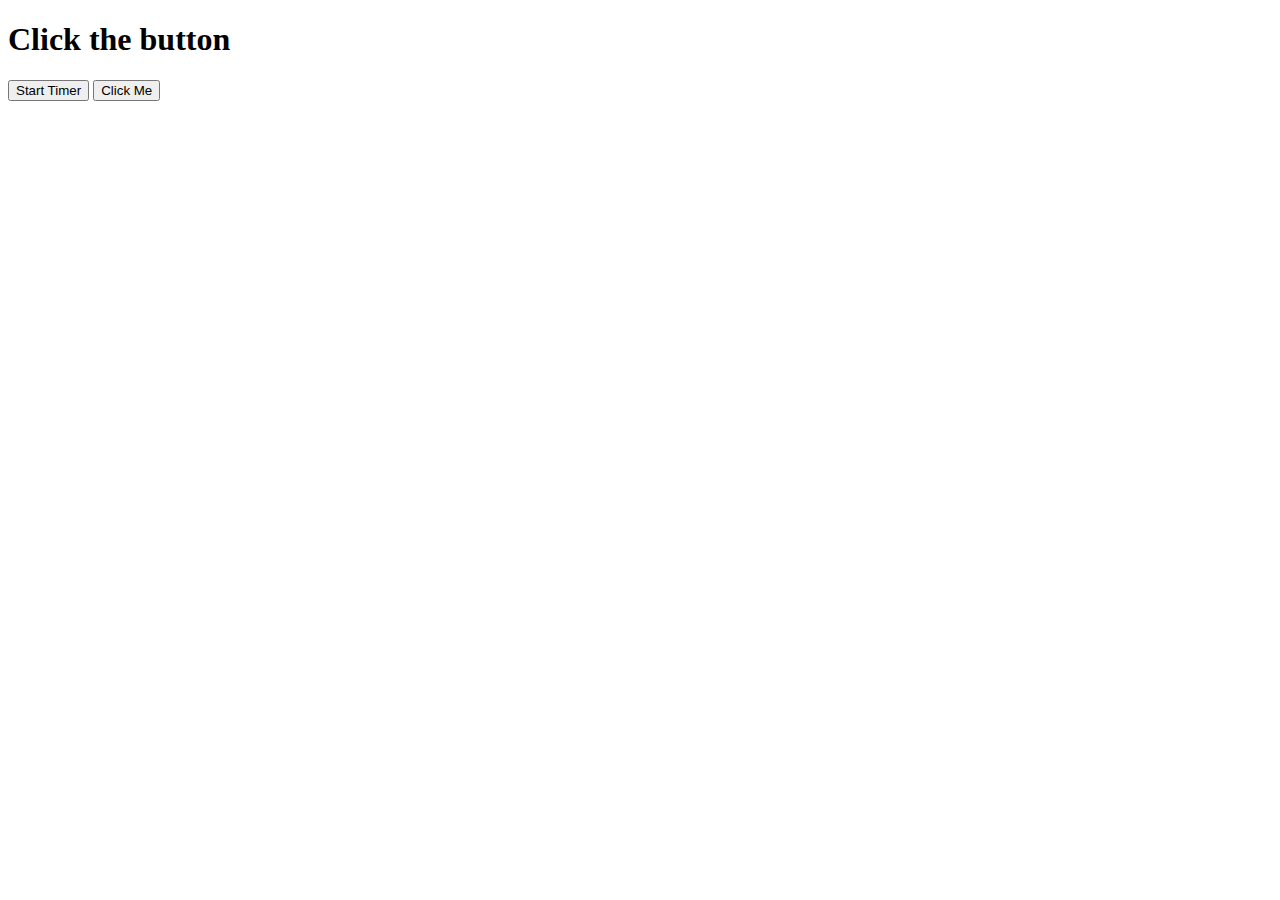
==== RhythmTrainer/public_html/index.html @ 0b17e4d3 "Changed Track.js to functions.js on line 5" ====
<!DOCTYPE html>
<html>
    <head>
        <title>Rhythm Trainer</title>
        <script src="functions.js">
	</script>
    </head>
    <body onload="isDone()">
        <h1>Click the button</h1>
        <input id="startButton" type="button" value="Start Timer" onclick="start()"/>
	<input id="inputButton" type="button" value="Click Me" onclick="showDiv()"/>
	<div id="timeDIV"></div>
	<p id = "result"></p>
    </body>
</html>
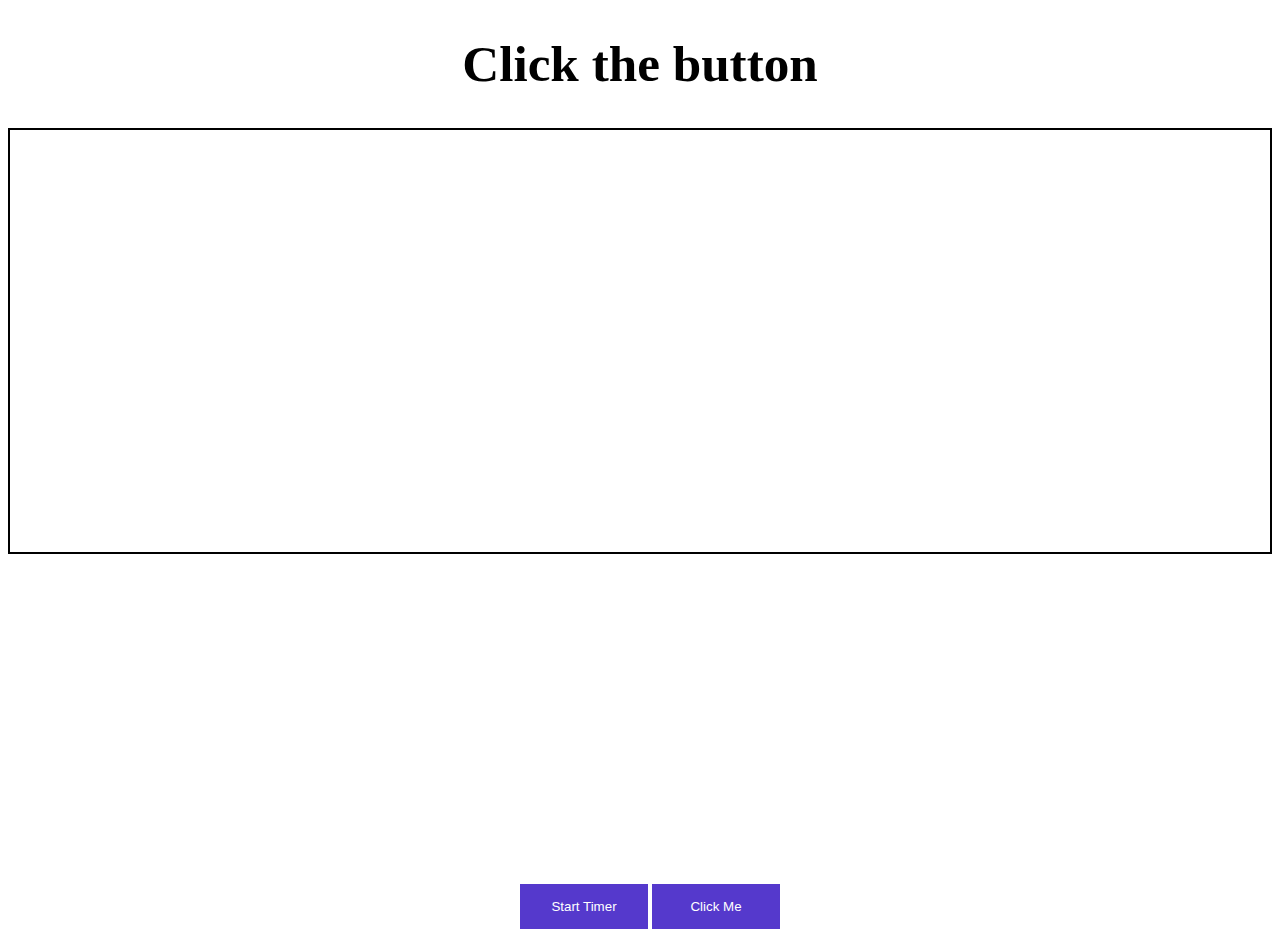
==== commit e70b9bce: "Added CSS to the project to beautify what we already have." ====
--- a/RhythmTrainer/public_html/index.html
+++ b/RhythmTrainer/public_html/index.html
@@ -2,14 +2,20 @@
 <html>
     <head>
         <title>Rhythm Trainer</title>
-        <script src="functions.js">
-	</script>
+        <script src="functions.js"></script>
+        <link rel="stylesheet" type="text/css" href="RhythmTrainerStyles.css">
     </head>
     <body onload="isDone()">
-        <h1>Click the button</h1>
-        <input id="startButton" type="button" value="Start Timer" onclick="start()"/>
-	<input id="inputButton" type="button" value="Click Me" onclick="showDiv()"/>
-	<div id="timeDIV"></div>
-	<p id = "result"></p>
+        <div id="wrap">
+            <h1>Click the button</h1>
+            <div class="button-game">
+                <button id="startButton" onclick="start()">Start Timer</button>
+                <button id="inputButton" onclick="showDiv()">Click Me</button>
+            </div>
+            <div id="trackDiv"></div>
+            <div id="countdown"></div>
+            <div id="timestamp"></div>
+            <p id = "result"></p>
+        </div> <!-- END wrap -->
     </body>
 </html>
--- a/RhythmTrainer/public_html/RhythmTrainerStyles.css
+++ b/RhythmTrainer/public_html/RhythmTrainerStyles.css
@@ -0,0 +1,49 @@
+html, body {
+    height: 100%;
+}
+
+#countdown {
+    position: absolute;
+    top: 25%;
+    left: 40%;
+    font-size: 33vw;
+}
+
+.button-game {
+    position: absolute;
+    display: inline-block;
+    bottom: 5px;
+    white-space: nowrap;
+    width: auto;
+    margin: 0 40vw 0;
+}
+
+.button-game button {
+    width: 10vw;
+    height: 5vh;
+    border: none;
+    background: #5539CC;
+    color: white;
+}
+
+#trackDiv {
+    text-align: center;
+}
+
+#timestamp {
+    border: 2px solid black;
+    height: 33vw;
+    overflow: scroll;
+}
+
+#wrap {
+    position: relative;
+    height: 100%;
+    max-width: 100%;
+    width: auto;
+}
+
+#wrap h1 {
+    text-align: center;
+    font-size: 4vw;
+}
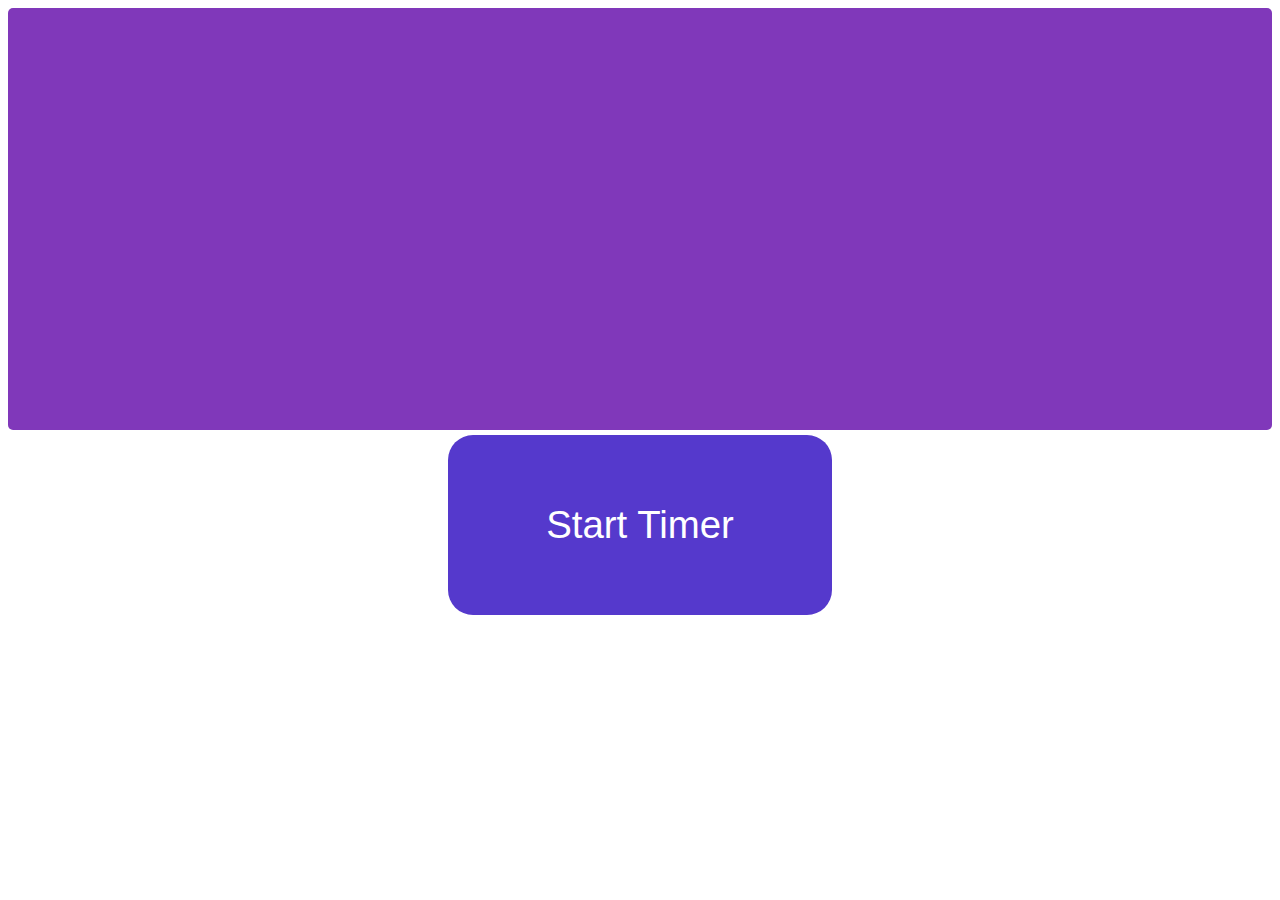
==== commit ab4a9457: "Beautified game screen." ====
--- a/RhythmTrainer/public_html/index.html
+++ b/RhythmTrainer/public_html/index.html
@@ -1,21 +1,27 @@
 <!DOCTYPE html>
 <html>
+
     <head>
         <title>Rhythm Trainer</title>
         <script src="functions.js"></script>
-        <link rel="stylesheet" type="text/css" href="RhythmTrainerStyles.css">
+        <link rel="stylesheet" type="text/css" href="GameScreenStyles.css">
     </head>
-    <body onload="isDone()">
-        <div id="wrap">
-            <h1>Click the button</h1>
-            <div class="button-game">
-                <button id="startButton" onclick="start()">Start Timer</button>
-                <button id="inputButton" onclick="showDiv()">Click Me</button>
+
+    <body onload="isTrackDone()">
+
+        
+        <div id="solutionTrackDisplay"></div>
+        <div id="timestamp">
+            <div id="countdown"></div>
+        </div>
+        <div class="overlay" id="overlay">
+            <div id="result-popup">
+                <h1>Your Results</h1>
+                <p id="result"></p>
+                <button id="OKButton" onclick="toggleResultPopup()">Ok</button>
             </div>
-            <div id="trackDiv"></div>
-            <div id="countdown"></div>
-            <div id="timestamp"></div>
-            <p id = "result"></p>
-        </div> <!-- END wrap -->
+        </div>
+        <button id="actionButton" onclick="changeActionButtonState()">Start Timer</button>
     </body>
+
 </html>
--- a/RhythmTrainer/public_html/GameScreenStyles.css
+++ b/RhythmTrainer/public_html/GameScreenStyles.css
@@ -0,0 +1,118 @@
+html,
+body {
+  height: 95%;
+}
+
+#countdown {
+   font-size: 33vw;
+   color:white;
+   margin:auto;
+   text-align: center;
+}
+
+#solutionTrackDisplay{
+    text-align: center;
+}
+
+#actionButton {
+  border-radius: 25px;
+  display: block;
+  margin: auto;
+  width: 30vw;
+  height: 20vh;
+  border: none;
+  background: #5539CC;
+  color: white;
+  font-size: 3vw;
+}
+
+
+#timestamp {
+  margin-bottom: 5px;
+  border-radius: 5px;
+  height: 33vw;
+  overflow: auto;
+  background-color: #8038BA;
+  text-align: center;
+}
+
+#wrap {
+  position: relative;
+  height: 100%;
+  max-width: 100%;
+  width: auto;
+}
+
+
+.overlay {
+  visibility: hidden;
+  position: fixed;
+  top: 0;
+  left: 0;
+  height: 100vh;
+  width: 10vw;
+  border: none;
+  background: #5539CC;
+  color: white;
+  font-size: 1vw;
+  width: 100vw;
+  background-color: rgba(0, 0, 0, 0.65);
+  z-index: 1000;
+}
+
+#result-popup {
+  margin:auto;
+  background-color: #4A3CA3;
+  text-align: center;
+  border-radius: 25px;
+  height: 65vh;
+  width: 45vw;
+  font-size: 2vw;
+}
+
+#result-popup p {
+  font-size: 210%;
+}
+
+#OKButton{
+    height:20vh;
+    width:20vw;
+    font-size: 5vw;
+    background-color: #FFA500;
+    color:#C2D5DE;
+    border: none;
+    border-radius: 25px;
+}
+
+.notes {
+  font-family: Notes;
+  display: inline;
+  font-size: 45px;
+}
+
+@font-face {
+  font-family: Notes;
+  src: url(fonts/MusiSync.ttf);
+}
+
+::-webkit-scrollbar {
+    width: 12px;
+}
+ 
+/* Track */
+::-webkit-scrollbar-track {
+    -webkit-box-shadow: inset 0 0 6px rgba(0,0,0,0.3); 
+    -webkit-border-radius: 10px;
+    border-radius: 10px;
+}
+ 
+/* Handle */
+::-webkit-scrollbar-thumb {
+    -webkit-border-radius: 10px;
+    border-radius: 10px;
+    background: #C2D5DE; 
+    -webkit-box-shadow: inset 0 0 6px rgba(0,0,0,0.5); 
+}
+::-webkit-scrollbar-thumb:window-inactive {
+	background: #C2D5DE; 
+}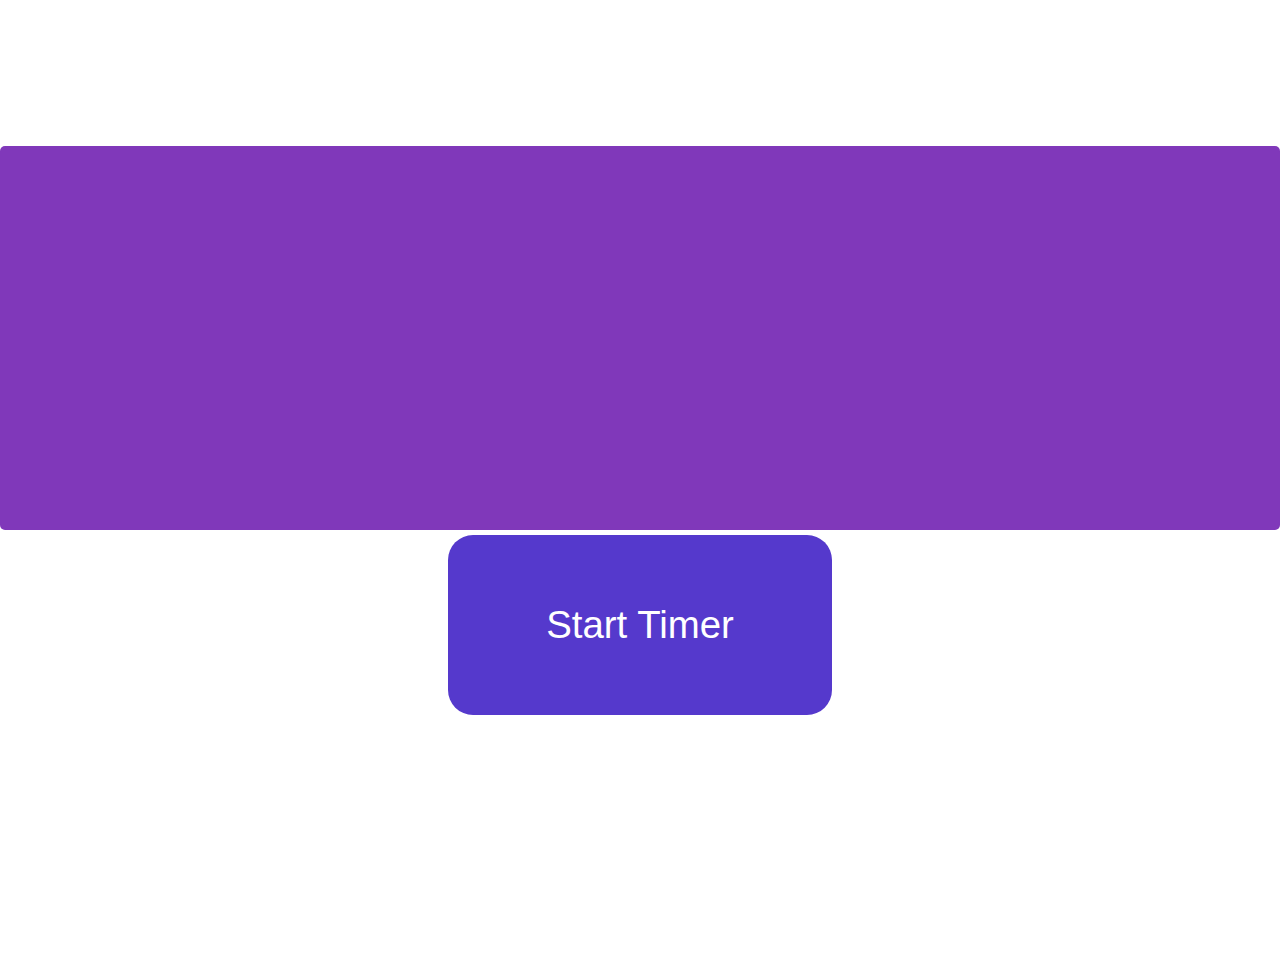
==== commit 2e446a21: "Got rid of lag compensation, changed tracks to track objects." ====
--- a/RhythmTrainer/public_html/index.html
+++ b/RhythmTrainer/public_html/index.html
@@ -5,23 +5,25 @@
         <title>Rhythm Trainer</title>
         <script src="functions.js"></script>
         <link rel="stylesheet" type="text/css" href="GameScreenStyles.css">
+        <meta name="viewport" content="width=device-width, initial-scale=1.0">  
     </head>
 
     <body onload="isTrackDone()">
-
-        
         <div id="solutionTrackDisplay"></div>
-        <div id="timestamp">
-            <div id="countdown"></div>
-        </div>
         <div class="overlay" id="overlay">
             <div id="result-popup">
-                <h1>Your Results</h1>
+                <p>Your Results</p>
                 <p id="result"></p>
-                <button id="OKButton" onclick="toggleResultPopup()">Ok</button>
+                <button id="OKButton" onmousedown="toggleResultPopup()">Ok</button>
             </div>
         </div>
-        <button id="actionButton" onclick="changeActionButtonState()">Start Timer</button>
+        <div id="wrap">
+            <div id="timestamp">
+                <div id="countdown"></div>
+            </div>
+            <button id="actionButton" onmousedown="changeActionButtonState()">Start Timer</button>
+
+        </div>
     </body>
 
 </html>
--- a/RhythmTrainer/public_html/GameScreenStyles.css
+++ b/RhythmTrainer/public_html/GameScreenStyles.css
@@ -1,83 +1,87 @@
 html,
 body {
-  height: 95%;
+    padding: 0;
+    margin: 0;
+    height: 95%;
 }
 
 #countdown {
-   font-size: 33vw;
-   color:white;
-   margin:auto;
-   text-align: center;
+    font-size: 90px;
+    color:white;
+    margin:auto;
+    text-align: center; 
 }
 
 #solutionTrackDisplay{
+    position: absolute;
+    top: 0;
+    height: 50%;
     text-align: center;
 }
 
 #actionButton {
-  border-radius: 25px;
-  display: block;
-  margin: auto;
-  width: 30vw;
-  height: 20vh;
-  border: none;
-  background: #5539CC;
-  color: white;
-  font-size: 3vw;
+    border-radius: 25px;
+    display: block;
+    margin: auto;
+    width: 100%;
+    height: 50%;
+    border: none;
+    background: #5539CC;
+    color: white;
+    font-size: 80px;
 }
 
 
 #timestamp {
-  margin-bottom: 5px;
-  border-radius: 5px;
-  height: 33vw;
-  overflow: auto;
-  background-color: #8038BA;
-  text-align: center;
+    margin-bottom: 5px;
+    border-radius: 5px;
+    height: 50%;
+    width: 100%;
+    overflow: auto;
+    background-color: #8038BA;
+    text-align: center;
 }
 
 #wrap {
-  position: relative;
-  height: 100%;
-  max-width: 100%;
-  width: auto;
+    position: absolute;
+    bottom: 0;
+    height: 50%;
+    width: 100%;
 }
 
 
 .overlay {
-  visibility: hidden;
-  position: fixed;
-  top: 0;
-  left: 0;
-  height: 100vh;
-  width: 10vw;
-  border: none;
-  background: #5539CC;
-  color: white;
-  font-size: 1vw;
-  width: 100vw;
-  background-color: rgba(0, 0, 0, 0.65);
-  z-index: 1000;
+    visibility: hidden;
+    position: fixed;
+    top: 0;
+    left: 0;
+    height: 100%;
+    width: 100%;
+    border: none;
+    background: #5539CC;
+    color: white;
+    background-color: rgba(0, 0, 0, 0.65);
+    z-index: 1000;
 }
 
 #result-popup {
-  margin:auto;
-  background-color: #4A3CA3;
-  text-align: center;
-  border-radius: 25px;
-  height: 65vh;
-  width: 45vw;
-  font-size: 2vw;
+    margin:auto;
+    background-color: #4A3CA3;
+    text-align: center;
+    border-radius: 25px;
+    height: 250px;
+    width: 300px;
 }
 
 #result-popup p {
-  font-size: 210%;
+    margin: 5px;
+    font-size: 37px;
 }
 
 #OKButton{
-    height:20vh;
-    width:20vw;
-    font-size: 5vw;
+    height: 50px;
+    width: 100px;
+    font-size: 30px;
     background-color: #FFA500;
     color:#C2D5DE;
     border: none;
@@ -85,27 +89,27 @@
 }
 
 .notes {
-  font-family: Notes;
-  display: inline;
-  font-size: 45px;
+    font-family: Notes;
+    display: inline;
+    font-size: 45px;
 }
 
 @font-face {
-  font-family: Notes;
-  src: url(fonts/MusiSync.ttf);
+    font-family: Notes;
+    src: url(fonts/MusiSync.ttf);
 }
 
 ::-webkit-scrollbar {
     width: 12px;
 }
- 
+
 /* Track */
 ::-webkit-scrollbar-track {
     -webkit-box-shadow: inset 0 0 6px rgba(0,0,0,0.3); 
     -webkit-border-radius: 10px;
     border-radius: 10px;
 }
- 
+
 /* Handle */
 ::-webkit-scrollbar-thumb {
     -webkit-border-radius: 10px;
@@ -114,5 +118,130 @@
     -webkit-box-shadow: inset 0 0 6px rgba(0,0,0,0.5); 
 }
 ::-webkit-scrollbar-thumb:window-inactive {
-	background: #C2D5DE; 
+    background: #C2D5DE; 
+}
+
+@media (min-width: 800px) {
+    html,
+    body {
+        height: 95%;
+    }
+
+    #countdown {
+        font-size: 33vw;
+        color:white;
+        margin:auto;
+        text-align: center;
+    }
+
+    #solutionTrackDisplay{
+        position: relative;
+        top: 0;
+        height: 18%;
+        text-align: center;
+    }
+
+    #actionButton {
+        position: relative; 
+        border-radius: 25px;
+        display: block;
+        margin: auto;
+        width: 30vw;
+        height: 20vh;
+        border: none;
+        background: #5539CC;
+        color: white;
+        font-size: 3vw;
+    }
+
+
+    #timestamp {
+        margin-bottom: 5px;
+        border-radius: 5px;
+        height: 30vw;
+        overflow: auto;
+        background-color: #8038BA;
+        text-align: center;
+    }
+
+    #wrap {
+        position: relative;
+        height: 100%;
+        max-width: 100%;
+        width: auto;
+    }
+
+
+    .overlay {
+        visibility: hidden;
+        position: fixed;
+        top: 0;
+        left: 0;
+        height: 100vh;
+        width: 10vw;
+        border: none;
+        background: #5539CC;
+        color: white;
+        font-size: 1vw;
+        width: 100vw;
+        background-color: rgba(0, 0, 0, 0.65);
+        z-index: 1000;
+    }
+
+    #result-popup {
+        margin:auto;
+        background-color: #4A3CA3;
+        text-align: center;
+        border-radius: 25px;
+        height: 65vh;
+        width: 45vw;
+        font-size: 2vw;
+    }
+
+    #result-popup p {
+        font-size: 210%;
+    }
+
+    #OKButton{
+        height:20vh;
+        width:20vw;
+        font-size: 5vw;
+        background-color: #FFA500;
+        color:#C2D5DE;
+        border: none;
+        border-radius: 25px;
+    }
+
+    .notes {
+        font-family: Notes;
+        display: inline;
+        font-size: 45px;
+    }
+
+    @font-face {
+        font-family: Notes;
+        src: url(fonts/MusiSync.ttf);
+    }
+
+    ::-webkit-scrollbar {
+        width: 12px;
+    }
+
+    /* Track */
+    ::-webkit-scrollbar-track {
+        -webkit-box-shadow: inset 0 0 6px rgba(0,0,0,0.3); 
+        -webkit-border-radius: 10px;
+        border-radius: 10px;
+    }
+
+    /* Handle */
+    ::-webkit-scrollbar-thumb {
+        -webkit-border-radius: 10px;
+        border-radius: 10px;
+        background: #C2D5DE; 
+        -webkit-box-shadow: inset 0 0 6px rgba(0,0,0,0.5); 
+    }
+    ::-webkit-scrollbar-thumb:window-inactive {
+        background: #C2D5DE; 
+    }
 }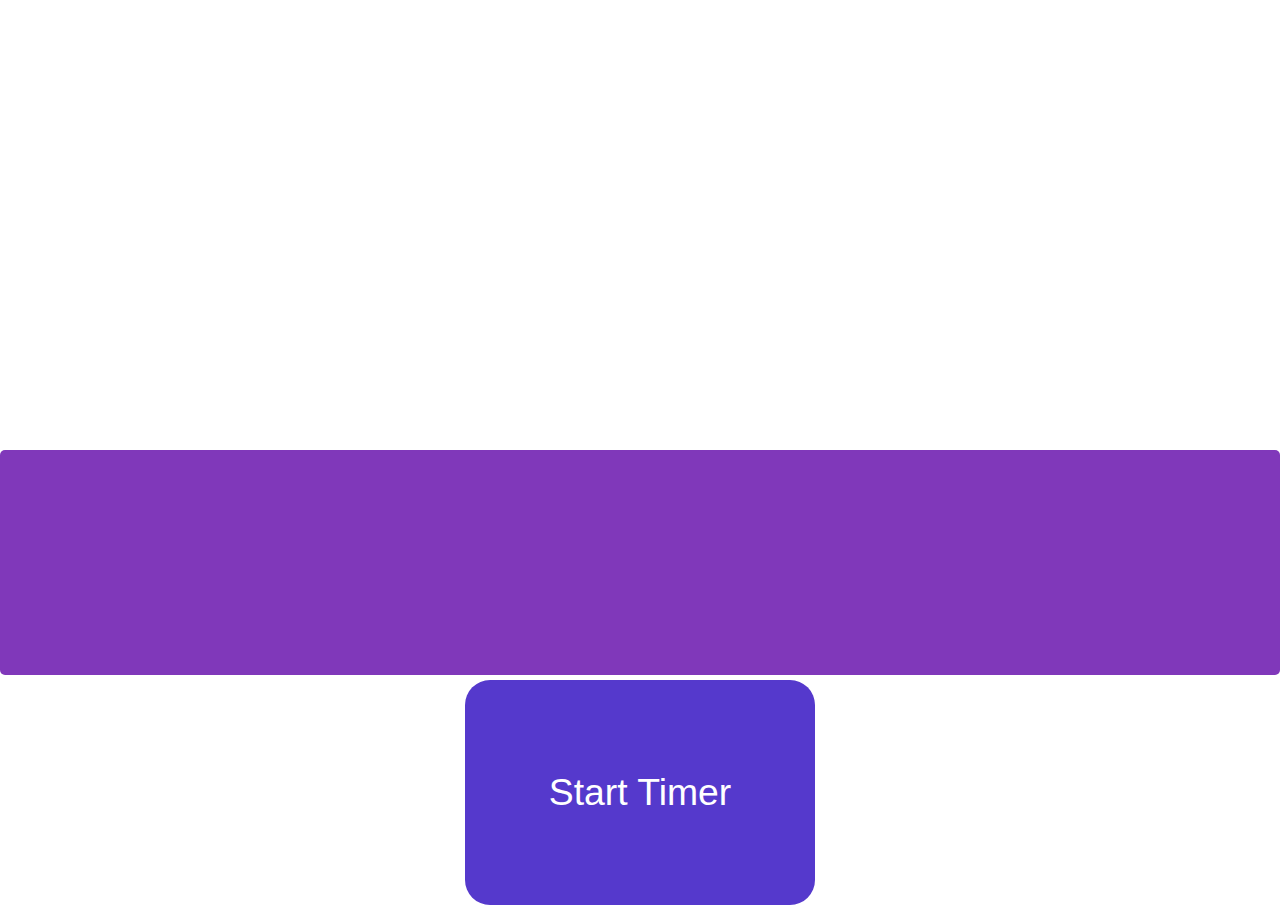
==== commit 628253e3: "Updated the GameState UI to better scale with the screen." ====
--- a/RhythmTrainer/public_html/index.html
+++ b/RhythmTrainer/public_html/index.html
@@ -5,11 +5,17 @@
         <title>Rhythm Trainer</title>
         <script src="functions.js"></script>
         <link rel="stylesheet" type="text/css" href="GameScreenStyles.css">
-        <meta name="viewport" content="width=device-width, initial-scale=1.0">  
+        <meta name="viewport" content="width=device-width, initial-scale=1.0, maximum-scale=1.0, user-scalable=no" />
     </head>
 
     <body onload="isTrackDone()">
         <div id="solutionTrackDisplay"></div>
+        <div id="wrap">
+            <div id="timestamp">
+                <div id="countdown"></div>
+            </div>
+            <button id="actionButton" onmousedown="changeActionButtonState()">Start Timer</button>
+        </div>
         <div class="overlay" id="overlay">
             <div id="result-popup">
                 <p>Your Results</p>
@@ -17,13 +23,6 @@
                 <button id="OKButton" onmousedown="toggleResultPopup()">Ok</button>
             </div>
         </div>
-        <div id="wrap">
-            <div id="timestamp">
-                <div id="countdown"></div>
-            </div>
-            <button id="actionButton" onmousedown="changeActionButtonState()">Start Timer</button>
-
-        </div>
     </body>
 
 </html>
--- a/RhythmTrainer/public_html/GameScreenStyles.css
+++ b/RhythmTrainer/public_html/GameScreenStyles.css
@@ -2,14 +2,14 @@
 body {
     padding: 0;
     margin: 0;
-    height: 95%;
+    height: 100%;
 }
 
 #countdown {
-    font-size: 90px;
+    font-size: 48pt;
     color:white;
     margin:auto;
-    text-align: center; 
+    text-align: center;
 }
 
 #solutionTrackDisplay{
@@ -28,7 +28,7 @@
     border: none;
     background: #5539CC;
     color: white;
-    font-size: 80px;
+    font-size: 28pt;
 }
 
 
@@ -69,19 +69,19 @@
     background-color: #4A3CA3;
     text-align: center;
     border-radius: 25px;
-    height: 250px;
-    width: 300px;
+    height: 175px;
+    width: 200px;
 }
 
 #result-popup p {
     margin: 5px;
-    font-size: 37px;
+    font-size: 16pt;
 }
 
 #OKButton{
     height: 50px;
     width: 100px;
-    font-size: 30px;
+    font-size: 16pt;
     background-color: #FFA500;
     color:#C2D5DE;
     border: none;
@@ -124,20 +124,22 @@
 @media (min-width: 800px) {
     html,
     body {
-        height: 95%;
+        padding: 0;
+        margin: 0;
+        height: 100%;
     }
 
     #countdown {
-        font-size: 33vw;
+        font-size: 48pt;
         color:white;
         margin:auto;
         text-align: center;
     }
 
     #solutionTrackDisplay{
-        position: relative;
+        position: absolute;
         top: 0;
-        height: 18%;
+        height: 50%;
         text-align: center;
     }
 
@@ -146,29 +148,29 @@
         border-radius: 25px;
         display: block;
         margin: auto;
-        width: 30vw;
-        height: 20vh;
+        width: 350px;
+        height: 50%;
         border: none;
         background: #5539CC;
         color: white;
-        font-size: 3vw;
+        font-size: 28pt;
     }
 
 
     #timestamp {
         margin-bottom: 5px;
         border-radius: 5px;
-        height: 30vw;
+        height: 50%;
         overflow: auto;
         background-color: #8038BA;
         text-align: center;
     }
 
     #wrap {
-        position: relative;
-        height: 100%;
-        max-width: 100%;
-        width: auto;
+        position: absolute;
+        bottom: 0;
+        height: 50%;
+        width: 100%;
     }
 
 
@@ -177,13 +179,12 @@
         position: fixed;
         top: 0;
         left: 0;
-        height: 100vh;
-        width: 10vw;
+        height: 100%;
+        width: 100%;
         border: none;
         background: #5539CC;
         color: white;
-        font-size: 1vw;
-        width: 100vw;
+        font-size: 14pt;
         background-color: rgba(0, 0, 0, 0.65);
         z-index: 1000;
     }
@@ -193,19 +194,22 @@
         background-color: #4A3CA3;
         text-align: center;
         border-radius: 25px;
-        height: 65vh;
-        width: 45vw;
-        font-size: 2vw;
+        height: 275px;
+        width: 300px;
     }
 
     #result-popup p {
-        font-size: 210%;
+        font-size: 28pt;
+    }
+    
+    #result-popup button {
+        font-size: 28pt;
     }
 
     #OKButton{
-        height:20vh;
-        width:20vw;
-        font-size: 5vw;
+        height: 100px;
+        width: 200px;
+        font-size: 16pt;
         background-color: #FFA500;
         color:#C2D5DE;
         border: none;
@@ -244,4 +248,4 @@
     ::-webkit-scrollbar-thumb:window-inactive {
         background: #C2D5DE; 
     }
-}+}
